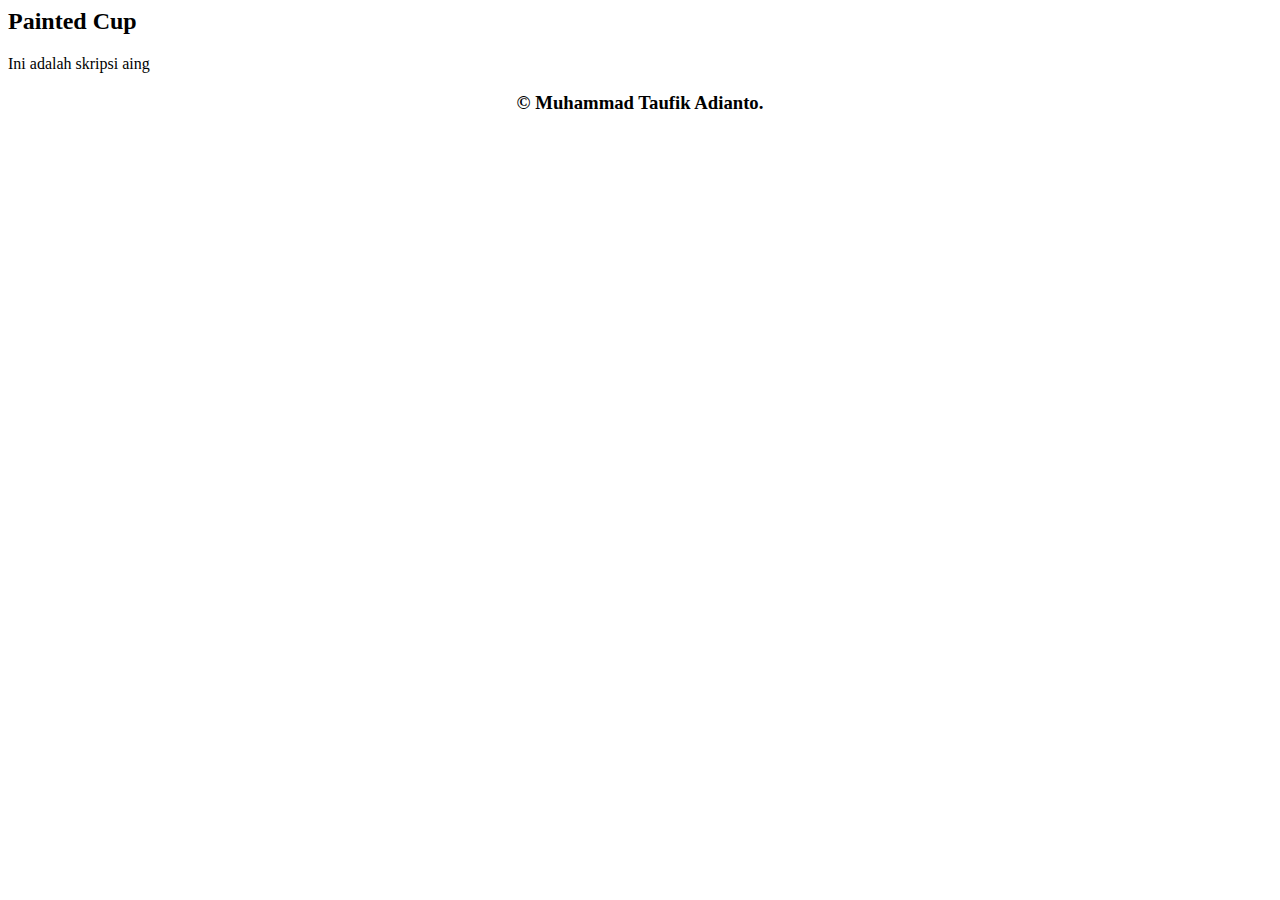
==== Skripsi3/partial/About.html @ 2f8504d8 "Add files via upload" ====
<html>

<head>
  <meta charset="utf-8">
  <title>PaintedCup</title>
  <link rel="stylesheet" href="assets/css/style.css">
  <link rel="stylesheet" href="assets/css/bootstrap.css">
</head>

<body>
  <div class="container">
    <h2> Painted Cup</h2>
    <p> Ini adalah skripsi aing</p>
  </div>

  <h3>
    <center>&copy Muhammad Taufik Adianto.</center>
  </h3>
</body>

</html>
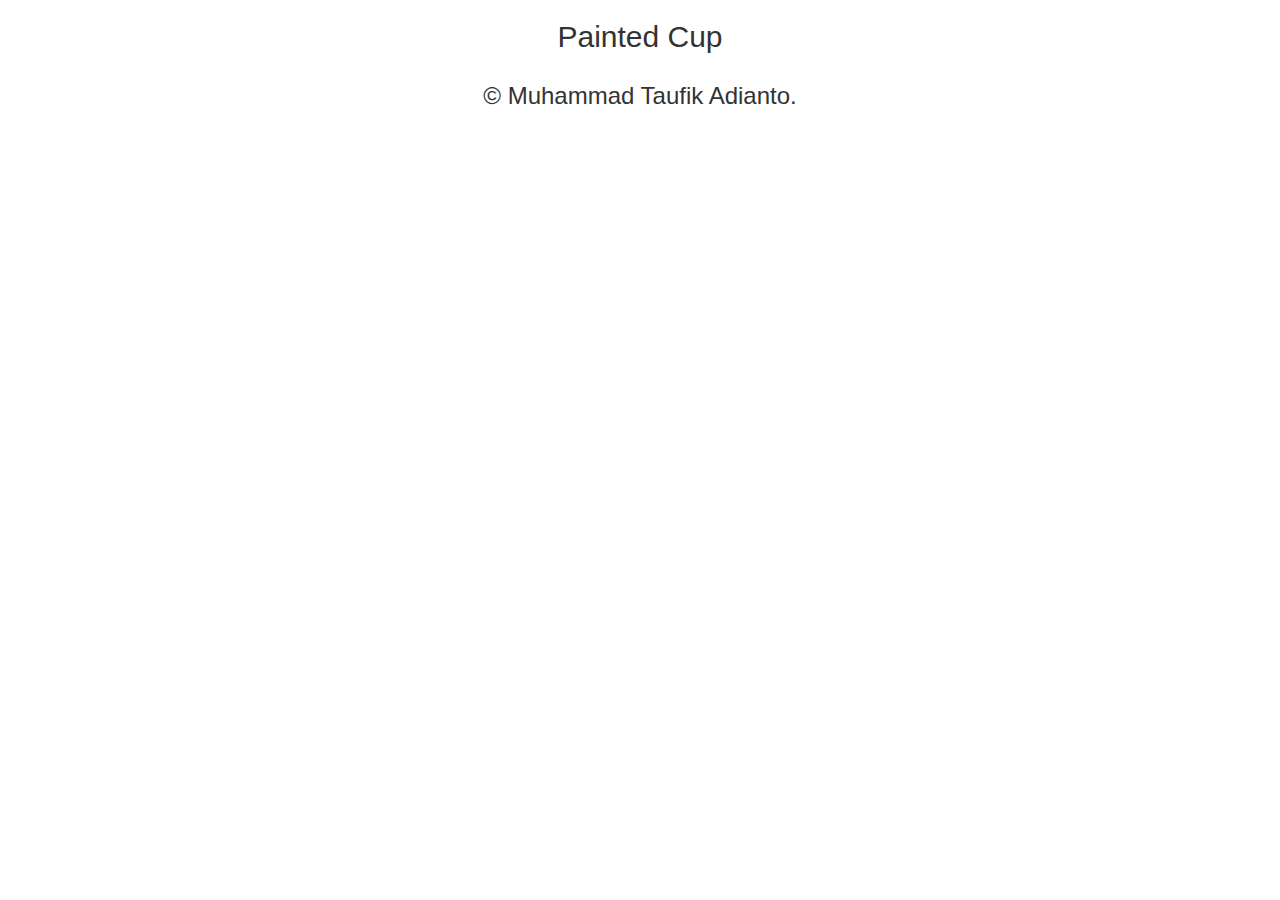
==== commit 679d43a0: "ubah tampilan oleh abat" ====
--- a/Skripsi3/partial/About.html
+++ b/Skripsi3/partial/About.html
@@ -3,14 +3,15 @@
 <head>
   <meta charset="utf-8">
   <title>PaintedCup</title>
-  <link rel="stylesheet" href="assets/css/style.css">
-  <link rel="stylesheet" href="assets/css/bootstrap.css">
+  <link rel="stylesheet" href="../assets/css/style.css">
+  <link rel="stylesheet" href="../assets/css/bootstrap.css">
 </head>
 
 <body>
   <div class="container">
-    <h2> Painted Cup</h2>
-    <p> Ini adalah skripsi aing</p>
+    <div class="row text-center">
+      <h2>Painted Cup</h2>
+    </div>
   </div>
 
   <h3>
--- a/Skripsi3/assets/css/style.css
+++ b/Skripsi3/assets/css/style.css
@@ -0,0 +1,62 @@
+#blue{
+   background-color: blue;
+}
+
+#red{
+   background-color: red;
+}
+
+#green{
+   background-color: green;
+}
+
+#yellow{
+   background-color: yellow;
+}
+
+#orange{
+   background-color: orange;
+}
+
+#pink{
+   background-color: pink;
+}
+
+#brown{
+	background-color: brown;
+}
+
+#black{
+	background-color: black;
+}
+
+#lightblue{
+	background-color: lightblue;
+}
+
+#purple{
+	background-color: purple;
+}
+
+#gambar1,
+#gambar2{
+	margin-right: 30px;	
+	margin : 30px;
+	margin-bottom : 30px;
+	display: inline-block;
+}
+
+canvas {
+	box-sizing:border-box;
+	border:1px solid black;
+}
+
+.color {
+	height:60px;
+	border:5px solid white;
+	box-sizing:border-box;
+}
+
+a > button.btn{
+  margin-bottom: 10px;
+}
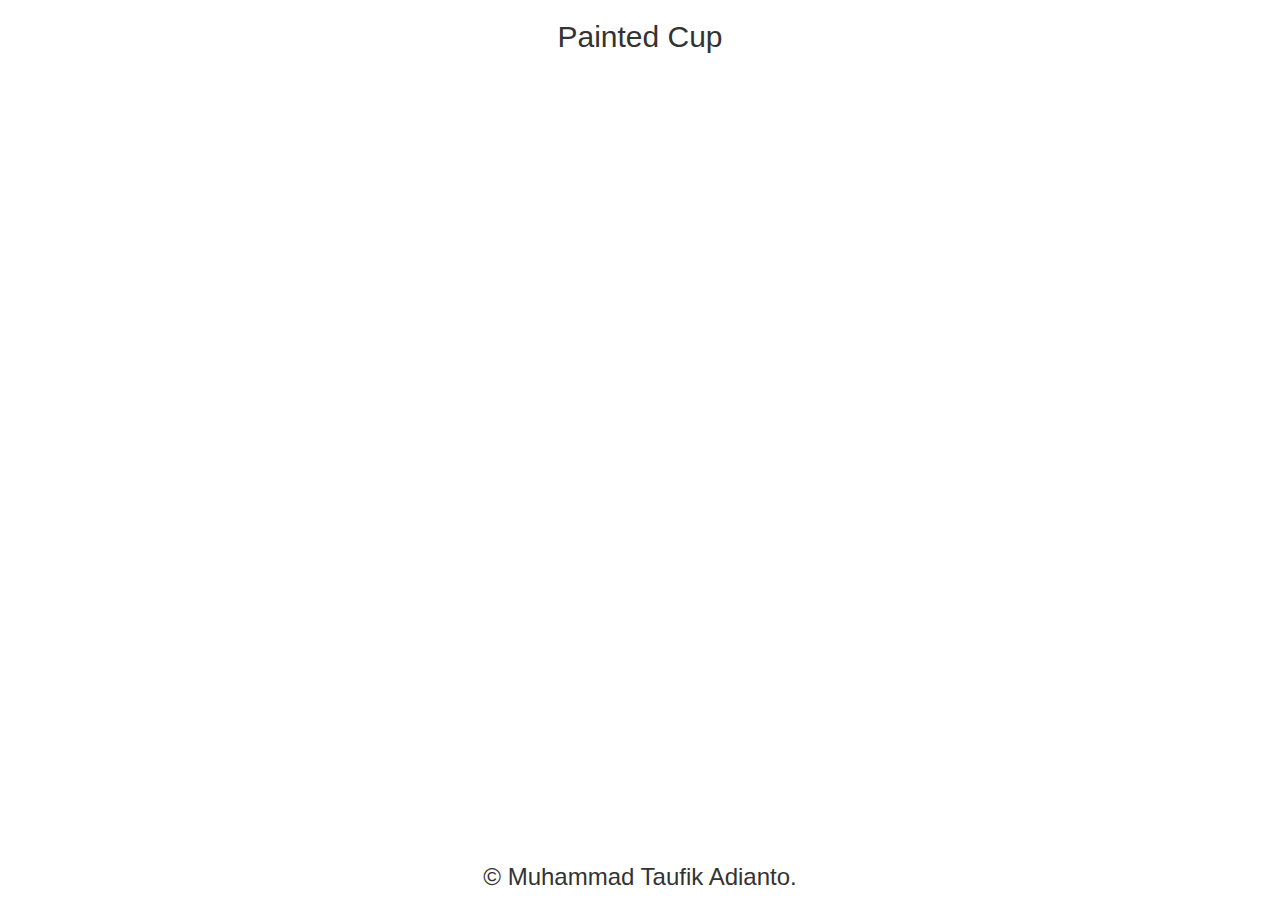
==== commit 9177a7d4: "footer change position to center" ====
--- a/Skripsi3/partial/About.html
+++ b/Skripsi3/partial/About.html
@@ -14,9 +14,11 @@
     </div>
   </div>
 
-  <h3>
-    <center>&copy Muhammad Taufik Adianto.</center>
-  </h3>
+  <div id="footer">
+    <h3>
+      <center>&copy Muhammad Taufik Adianto.</center>
+    </h3>
+  </div>
 </body>
 
 </html>--- a/Skripsi3/assets/css/style.css
+++ b/Skripsi3/assets/css/style.css
@@ -60,3 +60,10 @@
 a > button.btn{
   margin-bottom: 10px;
 }
+
+#footer {
+  position: absolute;
+  bottom: 0;
+  left: 35%;
+  right: 35%;
+}
